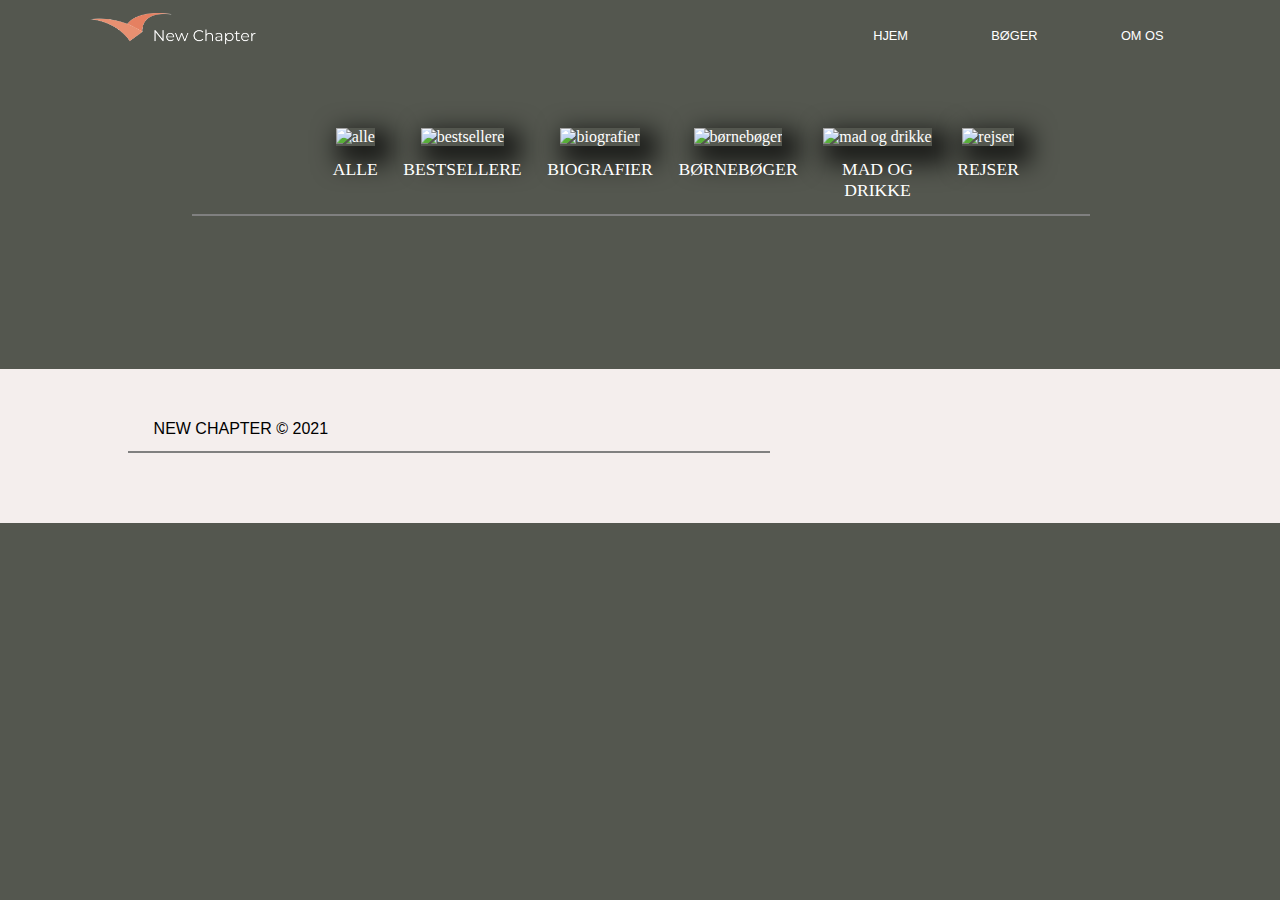
==== loop_view.html @ 40c1799f "småfejl" ====
<!DOCTYPE html>
<html lang="da">

<head>
    <meta charset="utf-8">
    <meta name="viewport" content="width=device-width, initial-scale=1.0">
    <title>New Chapter - Bøger</title>
    <link rel="stylesheet" href="loop_view.css">
</head>

<body>
    <header>
        <nav id="nav" class="nav_hide">
            <div id="menuburger">☰</div>
            <a href="index.html"> <img id="logo" src="logo.png" alt="logo"></a>
            <ul id="menu" class="hidden">
                <li><a href="index.html">HJEM</a></li>
                <li><a href="loop_view.html">BØGER</a></li>
                <li><a href="">OM OS</a></li>
            </ul>
        </nav>
    </header>

    <body>
        <main>
            <section id="first_section">
                <a data-kategori="alle" class="valgt">
                    <img src="https://newchapter-47b9.restdb.io/media/602edb5607b2ac380001aacc?s=w" alt="alle">
                    <h2>alle</h2>
                </a>
                <a data-kategori="bestsellere">
                    <img src="https://newchapter-47b9.restdb.io/media/602ed74407b2ac380001aa8e?s=w" alt="bestsellere">
                    <h2>Bestsellere</h2>
                </a>
                <a data-kategori="biografier">
                    <img src="https://newchapter-47b9.restdb.io/media/602d989507b2ac3800015c94?s=w" alt="biografier">
                    <h2>Biografier</h2>
                </a>
                <a data-kategori="boerneboeger">
                    <img src="https://newchapter-47b9.restdb.io/media/602db0a607b2ac3800015db0?s=w" alt="børnebøger">
                    <h2>Børnebøger</h2>
                </a>
                <a data-kategori="madogdrikke">
                    <img src="https://newchapter-47b9.restdb.io/media/602db44d07b2ac3800015dee?s=w" alt="mad og drikke">
                    <h2>Mad og <br> drikke</h2>
                </a>
                <a data-kategori="rejser">
                    <img src="https://newchapter-47b9.restdb.io/media/602ed24e07b2ac380001aa0a" alt="rejser">
                    <h2>Rejser</h2>
                </a>
            </section>

            <hr>

            <section id="second_section"></section>
            <template>
                <article class="bog">
                    <img src="" alt="" class="omslag">
                    <h2 class="titel"></h2>
                    <h3 class="forfatter"></h3>
                    <h4 class="pris"></h4>
                </article>
            </template>
        </main>

        <footer>
            <h5>New Chapter © 2021</h5>
            <hr>
        </footer>



    </body>

    <script>
        // Kodning til menu

        function toggelmenu() {
            console.log("toggelmenu");
            document.querySelector("#menu").classList.toggle("hidden");
            document.querySelector("#nav").classList.toggle("nav_hide");

            let erSkjult = document.querySelector("#menu").classList.contains("hidden");

            if (erSkjult == true) {
                document.querySelector("#menuburger").textContent = "☰";
            } else {
                document.querySelector("#menuburger").textContent = "X";
            }

        }

        //Kodning til array

        const url = "https://newchapter-47b9.restdb.io/rest/books";
        const medieurl = "https://newchapter-47b9.restdb.io/media/";

        const options = {
            headers: {
                'x-apikey': "602f9a2a5ad3610fb5bb63d1"
            }
        };
        //        const header = document.querySelector("h2");

        document.addEventListener("DOMContentLoaded", start);
        let boeger;
        let filter = "alle";

        function start() {
            console.log("sidenVises");
            document.querySelector("#menuburger").addEventListener("click", toggelmenu);
            const filterKnapper = document.querySelectorAll("#first_section a");
            filterKnapper.forEach(knap => knap.addEventListener("click", filtrerBoeger));
            hentData();
        }

        function filtrerBoeger() {
            filter = this.dataset.kategori;
            document.querySelector(".valgt").classList.remove("valgt");
            this.classList.add("valgt");
            //            header.textContent = this.textContent;
            visBoeger();
        }


        async function hentData() {
            const respons = await fetch(url, options);
            boeger = await respons.json();
            console.log("bog", boeger)
            visBoeger();
        }


        function visBoeger() {

            const container = document.querySelector("#second_section");
            const temp = document.querySelector("template").content;

            container.textContent = "";

            boeger.forEach(bog => {
                if (filter == bog.kategori || filter == "alle") {
                    const klon = temp.cloneNode(true);
                    klon.querySelector(".omslag").src = medieurl + bog.omslag;
                    klon.querySelector(".titel").textContent = bog.titel;
                    klon.querySelector(".forfatter").textContent = bog.forfatter;
                    klon.querySelector(".pris").textContent = (`DKK ${bog.pris},-`);
                    klon.querySelector(".bog").addEventListener("click", () => visDetaljer(bog));
                    container.appendChild(klon);
                }
            })
        }

        function visDetaljer(hvad) {
            location.href = `single_view.html?id=${hvad._id}`;
        }

    </script>
</body>

</html>
---- loop_view.css ----
* {
    margin: 0;
    padding: 0;
}

/*MENU MOBILE*/

nav {
    position: fixed;
    top: 0;
    width: 100vw;
    height: 100vh;
    background-color: #54574F;
    text-align: center;
    z-index: 99;
}
#menuburger {
    font-size: 12vw;
    text-align: right;
    margin-right: 1vw;
    color: white;
    font-family: 'Montserrat', sans-serif;
}
#menu li {
    display: block;
    margin-top: 2vw;
    margin-bottom: 5vw;
    margin-right: 2vw;
    padding: 2vw;
    width: 80%;
    margin-left: 8vw;
}
#menu a {
    font-family: 'Montserrat', sans-serif;
    font-size: 5vw;
    color: white;
    text-decoration: none;
    text-transform: uppercase;
}
.hidden {
    display: none;
}
.nav_hide {
    height: 8vh;
}
#logo {
    position: absolute;
    width: 25vw;
    left: 2.5vw;
    top: 3vw;
}

/*MENU MOBILE SLUT*/

#first_section {
    display: flex;
    flex-wrap: wrap;
    margin: 0;
}
#first_section img {
    width: 70px;
    height: 100px;
    object-fit: cover;
    margin-left: 3vw;
    margin-right: 3vw;
    box-shadow: 9px 10px 25px 8px rgba(0, 0, 0, 0.7);
}
#first_section h2 {
    font-size: 0.8rem;
}
body {
    background-color: #54574F;
    background-image: url(baggrund.jpg);
}
main {
    margin-top: 25vw;
    color: white;
}
#second_section img {
    width: 170px;
    height: 275px;
    object-fit: cover;
}
#second_section {
    display: grid;
    grid-template-columns: repeat(auto-fill, minmax(150px, 1fr));
    grid-gap: 4vw;
    margin: 10vw 2vw 0 2vw;
}
h2 {
    font-family: 'Frank Ruhl Libre', serif;
    font-weight: lighter;
    text-transform: uppercase;
    color: white;
    text-align: center;
    font-size: 2rem;
    margin-bottom: 5vw;
}
p {
    color: white
}
#second_section h2 {
    font-family: 'Montserrat', sans-serif;
    font-size: 1rem;
    margin-top: 2vw;
    text-align: left;
}
h3 {
    font-family: 'Montserrat', sans-serif;
    font-style: italic;
    font-weight: lighter;
    font-size: 0.8rem;
    margin-bottom: 1.5vw;
}
h4 {
    font-family: 'Montserrat', sans-serif;
    font-size: 1.1rem;
    margin-bottom: 3vw;
}
#second_section img {
    box-shadow: 9px 10px 25px 8px rgba(0, 0, 0, 0.7);
}
hr {
    margin: 0 3vw 0 3vw;
    color: gray;
    border-style: solid;
}

/*FOOTER MOBILE*/

footer {
    width: 100vw;
    height: 26vw;
    background-color: #F4EEED;
}
footer h5 {
    font-size: 0.8rem;
    font-family: 'Montserrat', sans-serif;
    padding: 2vw;
    padding-top: 5vw;
    text-transform: uppercase;
    color: black;
    margin-left: 5vw;
    font-weight: 100;
}
footer hr {
    color: gray;
    width: 50vw;
    margin-left: 5vw;
    border-style: solid;
}
.ikoner {
    display: flex;
    margin-left: 5vw;
}

/*FOOTER MOBILE SLUT*/

@media only screen and (min-width: 500px) {
    /*    MENU DESKTOP   */
    nav {
        position: absolute;
        padding-top: 2vw;
        background-color: rgba(0, 0, 0, 0);
        width: 100%;
    }
    .hidden {
        display: block;
    }
    #menu {
        text-align: right;
        margin-right: 5vw;
    }
    #menu li {
        display: inline;
        padding: 0.1vw;
        margin: 0;
        margin-right: 2vw;
    }
    #logo {
        width: 13vw;
        left: 7vw;
        top: 1vw;
    }
    #menuburger {
        display: none;
    }
    #menu a {
        padding-left: 2vw;
        padding-right: 2vw;
        font-size: 1vw;
        text-decoration: none;
        text-transform: uppercase;
    }
    #menu a:hover {
        color: white;
    }
    .hide {
        display: none;
    }
    .nav_hide {
        height: 3vh;
    }
    /*    MENU DESKTOP SLUT */
    main {
        margin: 10vw 15vw 0vw 15vw;
    }
    #first_section {
        display: flex;
        margin-left: 10vw;
        margin-top: 7vw;
        margin-bottom: 1vw;
    }
    #first_section img {
        width: 90px;
        height: 130px;
        object-fit: cover;
        margin: 0;
    }
    #first_section a {
        margin-left: 1vw;
        margin-right: 1vw;
        cursor: pointer;
        text-align: center;
    }
    #first_section h2 {
        font-family: 'Frank Ruhl Libre', serif;
        font-size: 1.1rem;
        text-transform: uppercase;
        text-align: center;
        margin-bottom: 0;
        margin-top: 1vw;
    }
    #second_section img {
        width: 200px;
        height: 300px;
        object-fit: cover;
        cursor: pointer;
    }
    #second_section {
        grid-gap: 5vw;
        margin-top: 7vw;
    }
    .titel {
        margin-bottom: 0;
    }
    .pris {
        margin-bottom: 0;
    }
    hr {
        width: 100%;
        margin: 0;
    }
    /*FOOTER DESKTOP*/
    footer {
        margin-top: 5vw;
        height: 12vw;
    }
    footer h5 {
        font-size: 1rem;
        padding-top: 4vw;
        padding-bottom: 1vw;
        margin-left: 10vw;
    }
    .ikoner {
        padding-left: 7vw;
    }
    footer img {
        padding: 1vw;
        width: 2.5vw;
    }
    footer hr {
        width: 50vw;
        margin-left: 10vw;
    }
    /*FOOTER DESKTOP SLUT*/
}
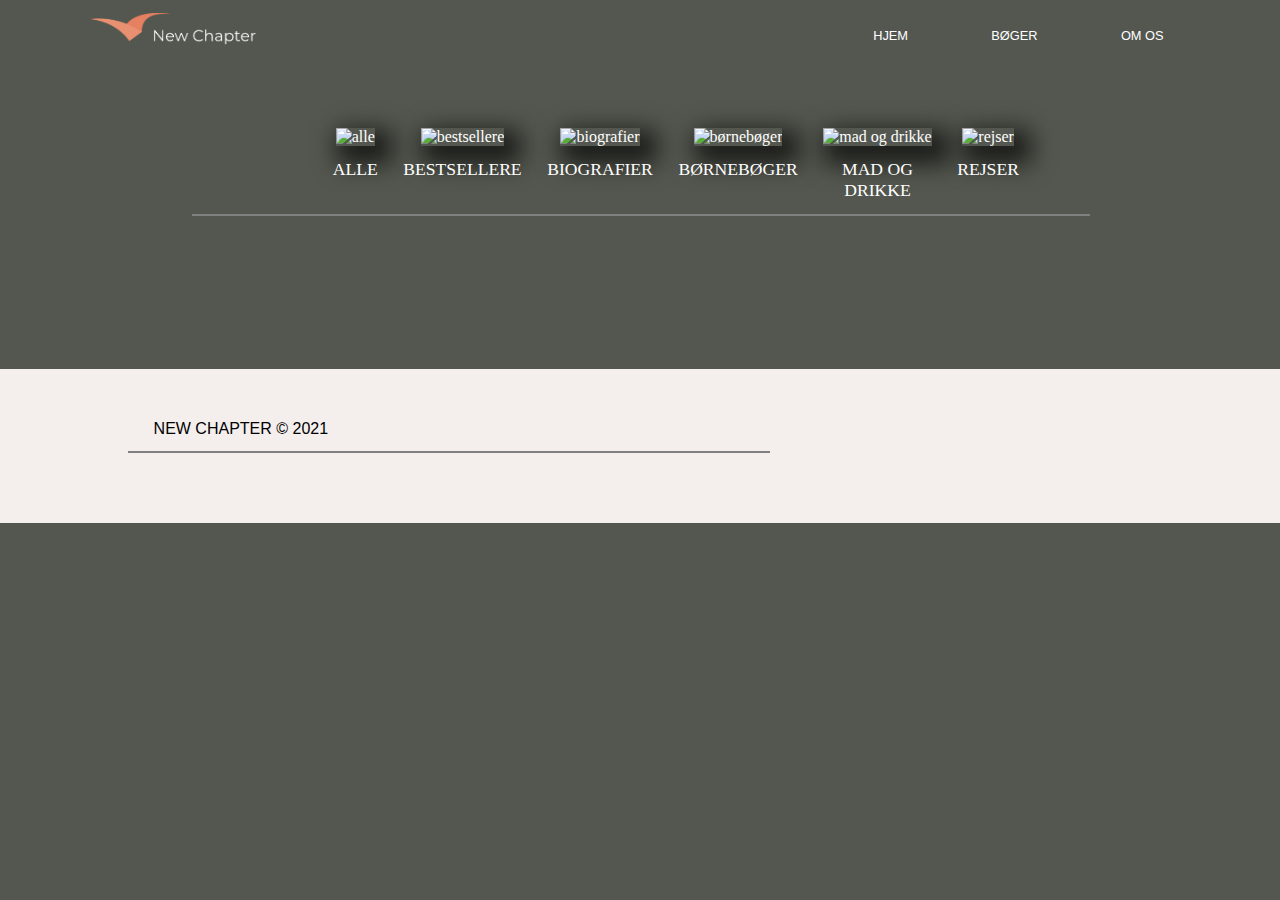
==== commit 96a08406: "kommentare" ====
--- a/loop_view.html
+++ b/loop_view.html
@@ -10,71 +10,72 @@
 
 <body>
     <header>
-        <nav id="nav" class="nav_hide">
+        <!-- menu -->
+        <nav class="nav_hide">
             <div id="menuburger">☰</div>
             <a href="index.html"> <img id="logo" src="logo.png" alt="logo"></a>
+            <!-- Dekstop menu linje -->
             <ul id="menu" class="hidden">
                 <li><a href="index.html">HJEM</a></li>
                 <li><a href="loop_view.html">BØGER</a></li>
-                <li><a href="">OM OS</a></li>
+                <li><a href="om_os.html">OM OS</a></li>
             </ul>
         </nav>
     </header>
 
-    <body>
-        <main>
-            <section id="first_section">
-                <a data-kategori="alle" class="valgt">
-                    <img src="https://newchapter-47b9.restdb.io/media/602edb5607b2ac380001aacc?s=w" alt="alle">
-                    <h2>alle</h2>
-                </a>
-                <a data-kategori="bestsellere">
-                    <img src="https://newchapter-47b9.restdb.io/media/602ed74407b2ac380001aa8e?s=w" alt="bestsellere">
-                    <h2>Bestsellere</h2>
-                </a>
-                <a data-kategori="biografier">
-                    <img src="https://newchapter-47b9.restdb.io/media/602d989507b2ac3800015c94?s=w" alt="biografier">
-                    <h2>Biografier</h2>
-                </a>
-                <a data-kategori="boerneboeger">
-                    <img src="https://newchapter-47b9.restdb.io/media/602db0a607b2ac3800015db0?s=w" alt="børnebøger">
-                    <h2>Børnebøger</h2>
-                </a>
-                <a data-kategori="madogdrikke">
-                    <img src="https://newchapter-47b9.restdb.io/media/602db44d07b2ac3800015dee?s=w" alt="mad og drikke">
-                    <h2>Mad og <br> drikke</h2>
-                </a>
-                <a data-kategori="rejser">
-                    <img src="https://newchapter-47b9.restdb.io/media/602ed24e07b2ac380001aa0a" alt="rejser">
-                    <h2>Rejser</h2>
-                </a>
-            </section>
+    <main>
+        <!-- Sektion til filtreringsknapper med data attributter -->
+        <section id="first_section">
+            <a data-kategori="alle" class="valgt">
+                <img src="https://newchapter-47b9.restdb.io/media/602edb5607b2ac380001aacc?s=w" alt="alle">
+                <h2>alle</h2>
+            </a>
+            <a data-kategori="bestsellere">
+                <img src="https://newchapter-47b9.restdb.io/media/602ed74407b2ac380001aa8e?s=w" alt="bestsellere">
+                <h2>Bestsellere</h2>
+            </a>
+            <a data-kategori="biografier">
+                <img src="https://newchapter-47b9.restdb.io/media/602d989507b2ac3800015c94?s=w" alt="biografier">
+                <h2>Biografier</h2>
+            </a>
+            <a data-kategori="boerneboeger">
+                <img src="https://newchapter-47b9.restdb.io/media/602db0a607b2ac3800015db0?s=w" alt="børnebøger">
+                <h2>Børnebøger</h2>
+            </a>
+            <a data-kategori="madogdrikke">
+                <img src="https://newchapter-47b9.restdb.io/media/602db44d07b2ac3800015dee?s=w" alt="mad og drikke">
+                <h2>Mad og <br> drikke</h2>
+            </a>
+            <a data-kategori="rejser">
+                <img src="https://newchapter-47b9.restdb.io/media/602ed24e07b2ac380001aa0a" alt="rejser">
+                <h2>Rejser</h2>
+            </a>
+        </section>
 
-            <hr>
-
-            <section id="second_section"></section>
-            <template>
-                <article class="bog">
-                    <img src="" alt="" class="omslag">
-                    <h2 class="titel"></h2>
-                    <h3 class="forfatter"></h3>
-                    <h4 class="pris"></h4>
-                </article>
-            </template>
-        </main>
-
-        <footer>
-            <h5>New Chapter © 2021</h5>
-            <hr>
-        </footer>
+        <hr>
 
 
+        <section id="second_section"></section>
+        <!--Tom container til alle bøgerne-->
+        <template>
+            <!-- Indholdet af <template> tag, som er html skabelon for de enkelte bøger -->
+            <article class="bog">
+                <img src="" alt="" class="omslag">
+                <h2 class="titel"></h2>
+                <h3 class="forfatter"></h3>
+                <h4 class="pris"></h4>
+            </article>
+        </template>
+    </main>
 
-    </body>
+    <!-- footer med sidens navn og årstal -->
+    <footer>
+        <h5>New Chapter © 2021</h5>
+        <hr>
+    </footer>
 
     <script>
         // Kodning til menu
-
         function toggelmenu() {
             console.log("toggelmenu");
             document.querySelector("#menu").classList.toggle("hidden");
--- a/loop_view.css
+++ b/loop_view.css
@@ -125,6 +125,11 @@
     color: gray;
     border-style: solid;
 }
+article {
+    display: flex;
+    flex-direction: column;
+    justify-content: space-between;
+}
 
 /*FOOTER MOBILE*/
 
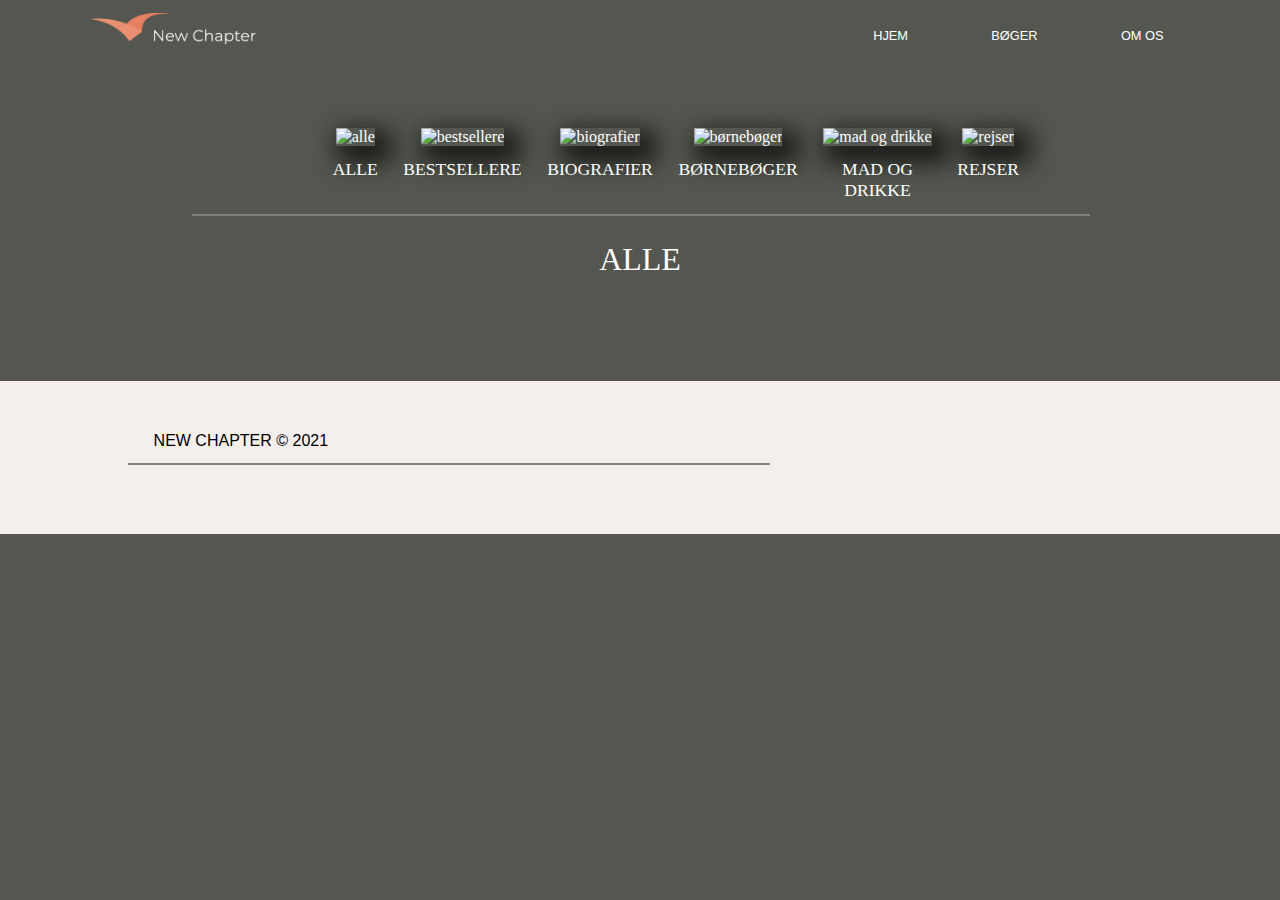
==== commit 3e5753ce: "filtrerings overskrift" ====
--- a/loop_view.html
+++ b/loop_view.html
@@ -54,7 +54,7 @@
 
         <hr>
 
-
+        <h1>Alle</h1>
         <section id="second_section"></section>
         <!--Tom container til alle bøgerne-->
         <template>
@@ -75,7 +75,7 @@
     </footer>
 
     <script>
-        // Kodning til menu
+        // KODNING TIL MENU
         function toggelmenu() {
             console.log("toggelmenu");
             document.querySelector("#menu").classList.toggle("hidden");
@@ -91,17 +91,20 @@
 
         }
 
-        //Kodning til array
+        //KODNING TIL ARRAY
 
+        //alle konstanter defineret
         const url = "https://newchapter-47b9.restdb.io/rest/books";
         const medieurl = "https://newchapter-47b9.restdb.io/media/";
+        const container = document.querySelector("#second_section");
+        const temp = document.querySelector("template").content;
 
         const options = {
             headers: {
                 'x-apikey': "602f9a2a5ad3610fb5bb63d1"
             }
         };
-        //        const header = document.querySelector("h2");
+        const header = document.querySelector("h1");
 
         document.addEventListener("DOMContentLoaded", start);
         let boeger;
@@ -115,15 +118,16 @@
             hentData();
         }
 
+        // funktion der filtrer bøgerne på siden, alt efter hvilken knap der er klikket på;
         function filtrerBoeger() {
             filter = this.dataset.kategori;
             document.querySelector(".valgt").classList.remove("valgt");
             this.classList.add("valgt");
-            //            header.textContent = this.textContent;
+            header.textContent = this.textContent;
             visBoeger();
         }
 
-
+        // Her hentes JSON data ind og sendes videre til funktionen visBoeger;
         async function hentData() {
             const respons = await fetch(url, options);
             boeger = await respons.json();
@@ -131,27 +135,23 @@
             visBoeger();
         }
 
-
+        // visBoeger sætter hver enkelte bog ind i HTML;
         function visBoeger() {
-
-            const container = document.querySelector("#second_section");
-            const temp = document.querySelector("template").content;
-
-            container.textContent = "";
-
-            boeger.forEach(bog => {
+            container.textContent = ""; // HTML containeren tømmes så der fyldes nyt indhold i den
+            boeger.forEach(bog => { // arrayer boeger løbes igennem, og hver bog indsættes i HTML
                 if (filter == bog.kategori || filter == "alle") {
-                    const klon = temp.cloneNode(true);
+                    const klon = temp.cloneNode(true); // HTML templaten klones og fyldes med indhold
                     klon.querySelector(".omslag").src = medieurl + bog.omslag;
                     klon.querySelector(".titel").textContent = bog.titel;
                     klon.querySelector(".forfatter").textContent = bog.forfatter;
                     klon.querySelector(".pris").textContent = (`DKK ${bog.pris},-`);
                     klon.querySelector(".bog").addEventListener("click", () => visDetaljer(bog));
-                    container.appendChild(klon);
+                    container.appendChild(klon); // klonen tilføjes til DOM
                 }
             })
         }
 
+        // Funktion der sender videre til singleview side;
         function visDetaljer(hvad) {
             location.href = `single_view.html?id=${hvad._id}`;
         }
--- a/loop_view.css
+++ b/loop_view.css
@@ -7,14 +7,18 @@
 
 nav {
     position: fixed;
+    /*Menu'en placere sig ovenpå sidens øvrige*/
     top: 0;
+    /*Den placerer sig øverst*/
     width: 100vw;
     height: 100vh;
     background-color: #54574F;
     text-align: center;
     z-index: 99;
+    /*Den har højeste z-index og ligger derfor ovenpå alt andet*/
 }
 #menuburger {
+    /*Burger menu'en*/
     font-size: 12vw;
     text-align: right;
     margin-right: 1vw;
@@ -22,7 +26,9 @@
     font-family: 'Montserrat', sans-serif;
 }
 #menu li {
+    /*Container element for menu-listen som vises når man klikker ind på burger menu'en*/
     display: block;
+    /*Viser listen som et blok-element*/
     margin-top: 2vw;
     margin-bottom: 5vw;
     margin-right: 2vw;
@@ -31,6 +37,7 @@
     margin-left: 8vw;
 }
 #menu a {
+    /* selve menu-listen */
     font-family: 'Montserrat', sans-serif;
     font-size: 5vw;
     color: white;
@@ -39,12 +46,15 @@
 }
 .hidden {
     display: none;
+    /* Desktop menu-linjen bliver ikke vist i mobil versionen */
 }
 .nav_hide {
     height: 8vh;
+    /* Nav'en har en højde på 8vh */
 }
 #logo {
     position: absolute;
+    /* Logo'et placerer sig ift. sin parent */
     width: 25vw;
     left: 2.5vw;
     top: 3vw;
@@ -54,13 +64,17 @@
 
 #first_section {
     display: flex;
+    /* filtreringsknapper lægges ved siden af hinanden */
     flex-wrap: wrap;
+    /* filtreringsknapper lægges under hinanden når skærmen gøres mindre */
     margin: 0;
 }
 #first_section img {
     width: 70px;
+    /* filtreringsbillederne skal være 70 px bredde */
     height: 100px;
     object-fit: cover;
+    /* billedet bevarer sit forhold og udfylder dimensionen på 70px bredde og 100px højde */
     margin-left: 3vw;
     margin-right: 3vw;
     box-shadow: 9px 10px 25px 8px rgba(0, 0, 0, 0.7);
@@ -80,12 +94,32 @@
     width: 170px;
     height: 275px;
     object-fit: cover;
+    /* billederne bevarer sit forhold og udfylder dimensionen på 170px bredde og 275px højde */
 }
 #second_section {
     display: grid;
+    /* container element for hvert enkelte bog vises i et grid*/
     grid-template-columns: repeat(auto-fill, minmax(150px, 1fr));
+    /* grid'et består af en vilkårlig række kolonner som mindst er 150px og fylder 1 fraction hver*/
     grid-gap: 4vw;
-    margin: 10vw 2vw 0 2vw;
+    margin: 8vw 2vw 0 2vw;
+}
+article {
+    /* container element for de fetchede informationer om hver bog*/
+    display: flex;
+    /* Disse informationer placeres ens */
+    flex-direction: column;
+    justify-content: space-between;
+    /* informationerne fastsættes til bunden*/
+}
+h1 {
+    font-family: 'Frank Ruhl Libre', serif;
+    font-weight: lighter;
+    text-transform: uppercase;
+    color: white;
+    text-align: center;
+    font-size: 2rem;
+    margin-top: 2vw;
 }
 h2 {
     font-family: 'Frank Ruhl Libre', serif;
@@ -123,18 +157,15 @@
 hr {
     margin: 0 3vw 0 3vw;
     color: gray;
+    /* Den vandrette streg under filtreringsknapperne er grå */
     border-style: solid;
-}
-article {
-    display: flex;
-    flex-direction: column;
-    justify-content: space-between;
 }
 
 /*FOOTER MOBILE*/
 
 footer {
     width: 100vw;
+    /* Footeren fylder hele siden */
     height: 26vw;
     background-color: #F4EEED;
 }
@@ -150,13 +181,10 @@
 }
 footer hr {
     color: gray;
+    /* Den vandrette streg under footer h5 er grå */
     width: 50vw;
     margin-left: 5vw;
     border-style: solid;
-}
-.ikoner {
-    display: flex;
-    margin-left: 5vw;
 }
 
 /*FOOTER MOBILE SLUT*/
@@ -244,7 +272,7 @@
     }
     #second_section {
         grid-gap: 5vw;
-        margin-top: 7vw;
+        margin-top: 3vw;
     }
     .titel {
         margin-bottom: 0;
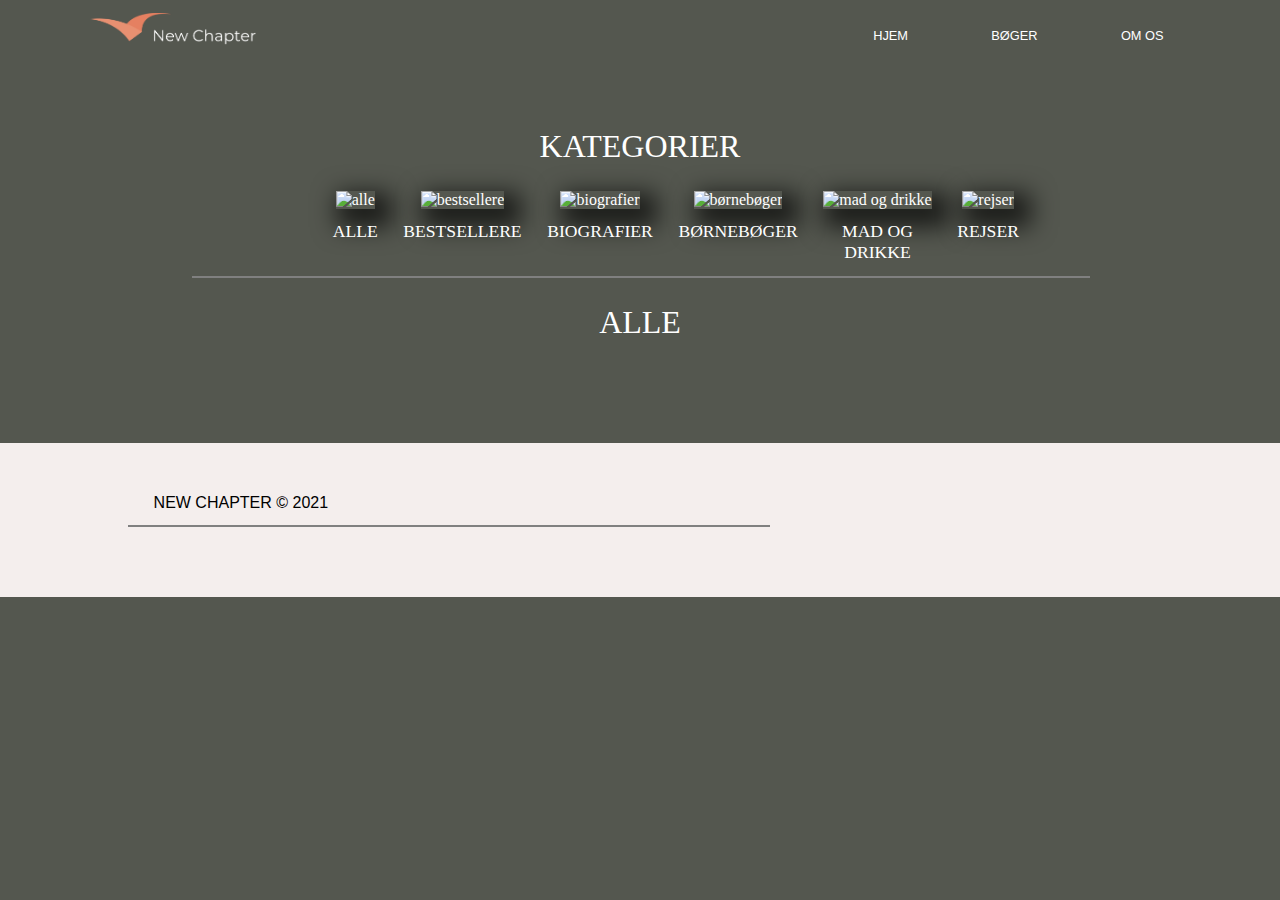
==== commit 26c9e290: "final commit" ====
--- a/loop_view.html
+++ b/loop_view.html
@@ -24,22 +24,23 @@
     </header>
 
     <main>
+        <h6>kategorier</h6>
         <!-- Sektion til filtreringsknapper med data attributter -->
         <section id="first_section">
             <a data-kategori="alle" class="valgt">
-                <img src="https://newchapter-47b9.restdb.io/media/602edb5607b2ac380001aacc?s=w" alt="alle">
+                <img src="https://newchapter-47b9.restdb.io/media/602ec2f907b2ac380001a91c?s=w" alt="alle">
                 <h2>alle</h2>
             </a>
             <a data-kategori="bestsellere">
-                <img src="https://newchapter-47b9.restdb.io/media/602ed74407b2ac380001aa8e?s=w" alt="bestsellere">
+                <img src="https://newchapter-47b9.restdb.io/media/602ede8c07b2ac380001aafb?s=w" alt="bestsellere">
                 <h2>Bestsellere</h2>
             </a>
             <a data-kategori="biografier">
-                <img src="https://newchapter-47b9.restdb.io/media/602d989507b2ac3800015c94?s=w" alt="biografier">
+                <img src="https://newchapter-47b9.restdb.io/media/602ea05e07b2ac380001a717?s=t" alt="biografier">
                 <h2>Biografier</h2>
             </a>
             <a data-kategori="boerneboeger">
-                <img src="https://newchapter-47b9.restdb.io/media/602db0a607b2ac3800015db0?s=w" alt="børnebøger">
+                <img src="https://newchapter-47b9.restdb.io/media/602dafd207b2ac3800015da2?s=t" alt="børnebøger">
                 <h2>Børnebøger</h2>
             </a>
             <a data-kategori="madogdrikke">
@@ -98,6 +99,7 @@
         const medieurl = "https://newchapter-47b9.restdb.io/media/";
         const container = document.querySelector("#second_section");
         const temp = document.querySelector("template").content;
+        const filterKnapper = document.querySelectorAll("#first_section a");
 
         const options = {
             headers: {
@@ -113,7 +115,6 @@
         function start() {
             console.log("sidenVises");
             document.querySelector("#menuburger").addEventListener("click", toggelmenu);
-            const filterKnapper = document.querySelectorAll("#first_section a");
             filterKnapper.forEach(knap => knap.addEventListener("click", filtrerBoeger));
             hentData();
         }
--- a/loop_view.css
+++ b/loop_view.css
@@ -130,6 +130,15 @@
     font-size: 2rem;
     margin-bottom: 5vw;
 }
+h6 {
+    font-family: 'Frank Ruhl Libre', serif;
+    font-weight: lighter;
+    text-transform: uppercase;
+    color: white;
+    text-align: center;
+    font-size: 2rem;
+    margin-top: 2vw;
+}
 p {
     color: white
 }
@@ -241,7 +250,7 @@
     #first_section {
         display: flex;
         margin-left: 10vw;
-        margin-top: 7vw;
+        margin-top: 2vw;
         margin-bottom: 1vw;
     }
     #first_section img {
